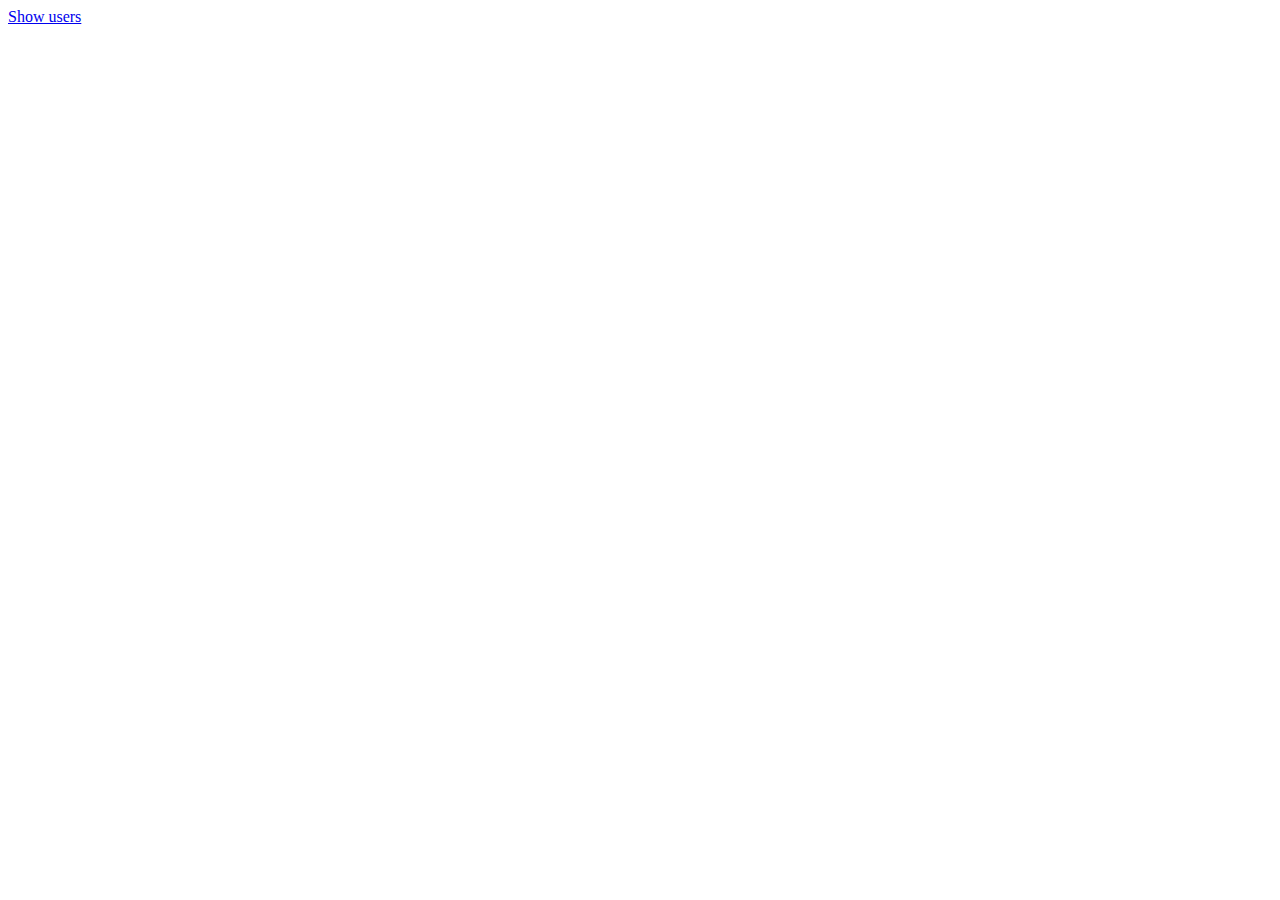
==== Project2MUSICAPP/target/classes/static/index.html @ 50cb1807 "Add files via upload" ====
<!DOCTYPE html>
<html>
    <head>
        <title>Home page</title>
        <meta charset="UTF-8"/>
        <meta name="viewport" content="width=device-width, initial-scale=1.0"/>
    </head>
    <body>
        <a href="showUsers">Show users</a>
    </body>
</html>
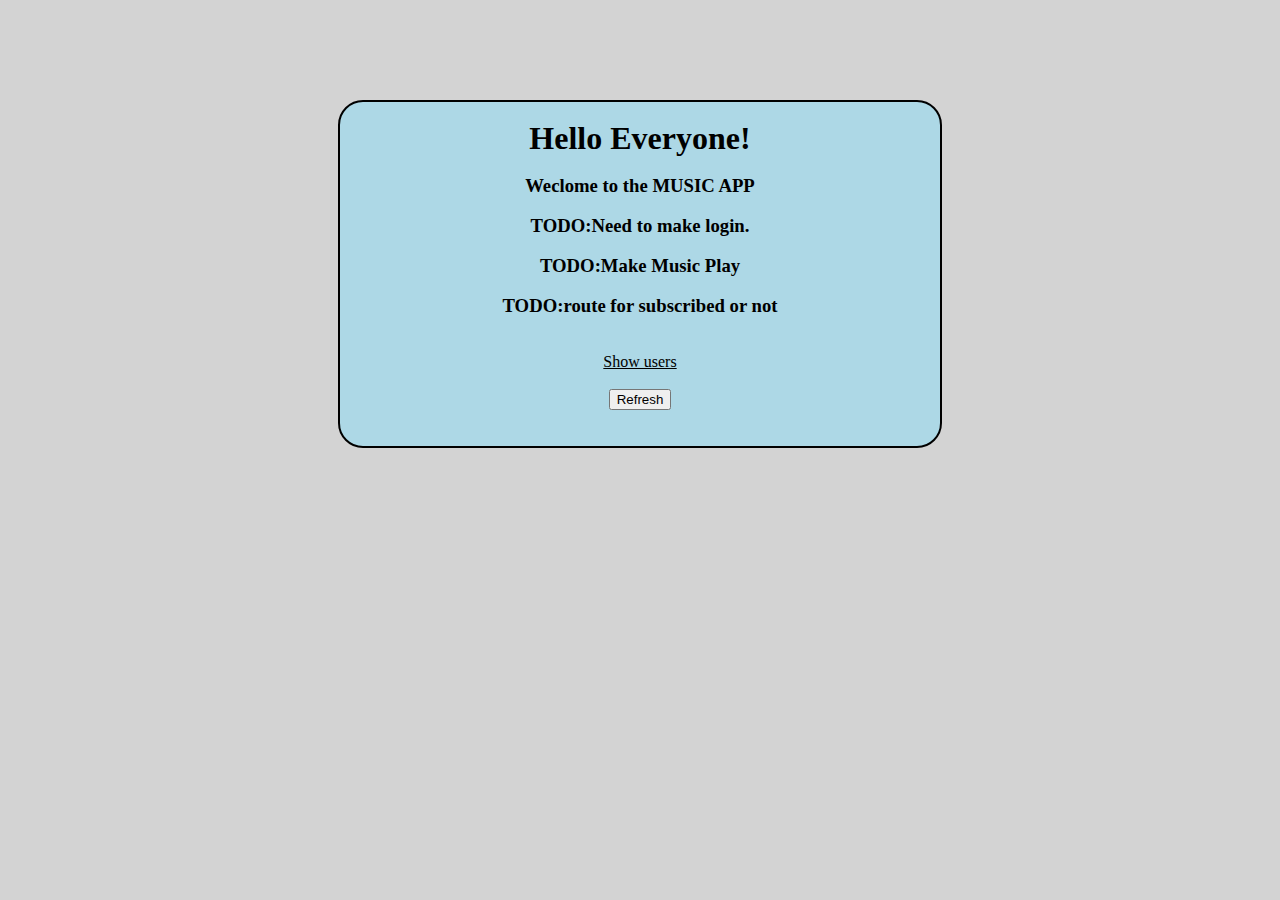
==== commit ae848eda: "Add files via upload" ====
--- a/Project2MUSICAPP/target/classes/static/index.html
+++ b/Project2MUSICAPP/target/classes/static/index.html
@@ -4,8 +4,23 @@
         <title>Home page</title>
         <meta charset="UTF-8"/>
         <meta name="viewport" content="width=device-width, initial-scale=1.0"/>
+           <link rel="stylesheet" type="text/css" href="index.css">
     </head>
     <body>
+        <br>
+        <h1>Hello Everyone!</h1>
+        <br>
+                <h3>Weclome to the MUSIC APP</h3>
+        <br>
+        <h3>TODO:Need to make login.</h3><br>
+        <h3>TODO:Make Music Play</h3><br>
+        <h3>TODO:route for subscribed or not</h3>
+<br><br>
         <a href="showUsers">Show users</a>
+        <br>
+        <span class="center">
+        <button onclick="location.href = 'http://localhost:8080/'" >Refresh</button>
+        </span>
+        <br><br>
     </body>
 </html>--- a/Project2MUSICAPP/target/classes/static/index.css
+++ b/Project2MUSICAPP/target/classes/static/index.css
@@ -0,0 +1,160 @@
+
+.a{
+
+   text-align: center;
+   color:black;
+   max-width:  500;
+   display: block;
+   margin: auto;
+   margin-left: auto;
+   margin-right: auto;
+
+}
+
+
+a{
+
+    text-align: center;
+    color:black;
+    display: block;
+    max-width:  500;
+    margin: auto;
+    margin-left: auto;
+    margin-right: auto;
+
+}
+ 
+h1 {
+
+    text-align: center;
+
+    color:black;
+
+    max-width:  500;
+
+   margin: auto;
+}
+   
+   
+h2{
+
+    text-align: center;
+    color:black;
+    max-width:  500;
+   margin: auto;
+
+}
+
+h3{
+
+    text-align: center;
+    color:black;
+    max-width:  500;
+    margin: auto;
+
+    
+
+}
+button{
+
+    text-align: center;
+    color:black;
+    max-width:  500;
+    margin: auto;
+    margin-left: auto;
+    margin-right: auto;
+  
+}
+
+.center {
+	display:block;
+	text-align:center;
+}
+
+
+
+body {
+
+   width: 600px;
+
+   margin-top: 100px;
+
+   margin-left: auto;
+
+   margin-right: auto;
+
+   background-color: lightblue;
+
+   border: 2px solid black;
+
+   border-radius: 25px;}p {
+
+ border: 1px solid black;
+
+}
+
+html{
+   background-color: lightgray;
+}
+
+
+
+table.blueTable {
+  border: 1px solid #1C6EA4;
+  background-color: #EEEEEE;
+  width: 95%;
+  text-align: center;
+  border-collapse: collapse;
+  margin-left: auto;
+  margin-right: auto;
+}
+table.blueTable td, table.blueTable th {
+  border: 1px solid #AAAAAA;
+  padding: 3px 2px;
+}
+table.blueTable tbody td {
+  font-size: 13px;
+}
+table.blueTable tr:nth-child(even) {
+  background: #D0E4F5;
+}
+table.blueTable thead {
+  background: #1C6EA4;
+  background: -moz-linear-gradient(top, #5592bb 0%, #327cad 66%, #1C6EA4 100%);
+  background: -webkit-linear-gradient(top, #5592bb 0%, #327cad 66%, #1C6EA4 100%);
+  background: linear-gradient(to bottom, #5592bb 0%, #327cad 66%, #1C6EA4 100%);
+  border-bottom: 2px solid #444444;
+}
+table.blueTable thead th {
+  font-size: 15px;
+  font-weight: bold;
+  color: #FFFFFF;
+  border-left: 2px solid #D0E4F5;
+}
+table.blueTable thead th:first-child {
+  border-left: none;
+}
+
+table.blueTable tfoot {
+  font-size: 14px;
+  font-weight: bold;
+  color: #FFFFFF;
+  background: #D0E4F5;
+  background: -moz-linear-gradient(top, #dcebf7 0%, #d4e6f6 66%, #D0E4F5 100%);
+  background: -webkit-linear-gradient(top, #dcebf7 0%, #d4e6f6 66%, #D0E4F5 100%);
+  background: linear-gradient(to bottom, #dcebf7 0%, #d4e6f6 66%, #D0E4F5 100%);
+  border-top: 2px solid #444444;
+}
+table.blueTable tfoot td {
+  font-size: 14px;
+}
+table.blueTable tfoot .links {
+  text-align: right;
+}
+table.blueTable tfoot .links a{
+  display: inline-block;
+  background: #1C6EA4;
+  color: #FFFFFF;
+  padding: 2px 8px;
+  border-radius: 5px;
+}
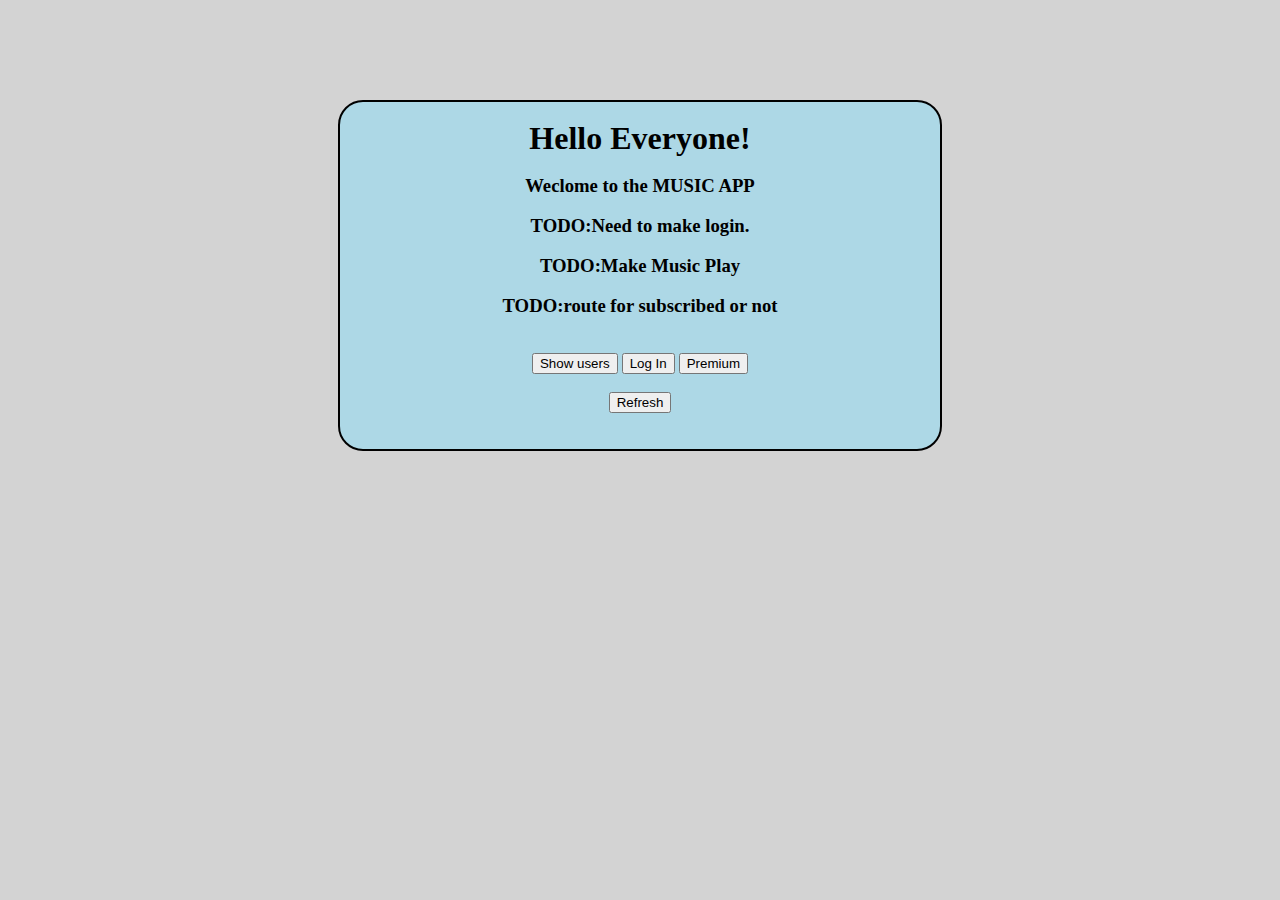
==== commit 112f1cc9: "Add files via upload" ====
--- a/Project2MUSICAPP/target/classes/static/index.html
+++ b/Project2MUSICAPP/target/classes/static/index.html
@@ -10,13 +10,28 @@
         <br>
         <h1>Hello Everyone!</h1>
         <br>
-                <h3>Weclome to the MUSIC APP</h3>
+        <h3>Weclome to the MUSIC APP</h3>
         <br>
         <h3>TODO:Need to make login.</h3><br>
         <h3>TODO:Make Music Play</h3><br>
         <h3>TODO:route for subscribed or not</h3>
-<br><br>
-        <a href="showUsers">Show users</a>
+        <br><br>
+                
+        <span class="center">
+            <tr>
+                <th><button onclick="location.href = 'showUsers'" >Show users</button>
+                </th>
+                <th><button onclick="location.href = 'loggedIn'" >Log In</button>
+                </th>
+                <th><button onclick="location.href = 'premium'" >Premium</button>
+                </th>
+            </tr>
+        </span>
+
+        <!-- <button onclick="location.href = 'showUsers'" >Show users</button>
+        <button onclick="location.href = 'loggedIn'" >Log In</button>
+        <button onclick="location.href = 'premium'" >Premium</button> -->
+
         <br>
         <span class="center">
         <button onclick="location.href = 'http://localhost:8080/'" >Refresh</button>
--- a/Project2MUSICAPP/target/classes/static/index.css
+++ b/Project2MUSICAPP/target/classes/static/index.css
@@ -87,7 +87,11 @@
 
    border: 2px solid black;
 
-   border-radius: 25px;}p {
+   border-radius: 25px;
+
+}
+   
+   p {
 
  border: 1px solid black;
 
@@ -107,6 +111,8 @@
   border-collapse: collapse;
   margin-left: auto;
   margin-right: auto;
+  border-radius: 5px;
+
 }
 table.blueTable td, table.blueTable th {
   border: 1px solid #AAAAAA;
